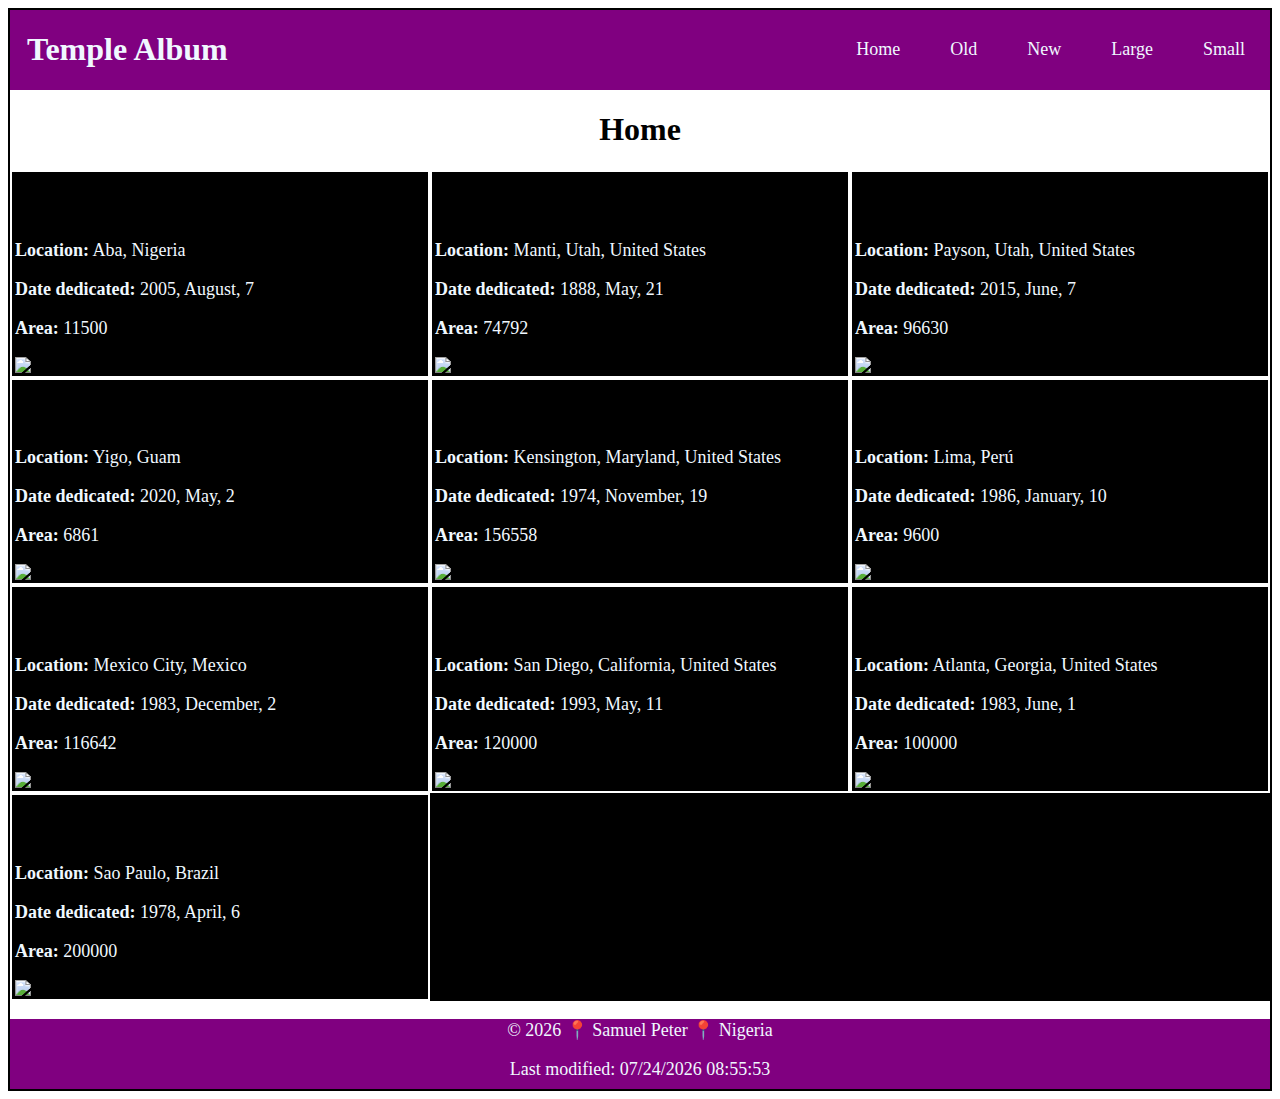
==== week02/filtered-temples.html @ cbd4cd6f "updated week04" ====
<!DOCTYPE html>
<html lang="en">
<head>
    <meta charset="UTF-8">
    <meta name="viewport" content="width=device-width, initial-scale=1.0">
    <title>Document</title>
    <link rel="stylesheet" href="../style/filtered-temples.css">
    <link rel="stylesheet" href="../style/filtered-temples-large.css">
    <script src="scripts/filtered-temples.js" defer></script>
</head>
<body>
    <header>
        <h1 class="top">Temple Album</h1>
        <nav class="navigation" id="menu">
            <div class="toolbar">
                <a href="" class="words">Home</a>
            </div>
            <div class="toolbar">
                <a href="" id="Old" class="words">Old</a>
            </div>
            <div class="toolbar">
                <a href="" id="new" class="words">New</a>
            </div>
            <div class="toolbar">
                <a href="" class="words">Large</a>
            </div>
            <div class="toolbar">
                <a href="" class="words">Small</a>
            </div>
        </nav>
    </header>
    <main>
        <h1>Home</h1>
        <div id="temple-frame"></div>
    </main>
    <footer>
        <p id = "copyright"></p>
        <p id = "last-modified"></p>
    </footer>
</body>
</html>
---- style/filtered-temples.css ----
header {
    display: flex;
    justify-content: space-between;
    align-items: center;
    background-color: purple;
}
.top {
    color: aliceblue;
    margin-left: 17px;
}
.navigation {
    display: flex;
    justify-content: space-between;
    align-items: center;
    
}
.toolbar{
    display: block;
    justify-content: space-around;
    margin: 0 25px;
    font-size: large;
}
.words:hover {
    color: rgb(17, 228, 228);
    transition: all 0.3s ease;
}
.words{
    text-decoration: none;
    color: aliceblue;
}
body {
    box-sizing: border-box;
    border: 2px solid black;
    height: auto;
}
main h1 {
    text-align: center;
}
.templeimage {
    display: grid;
    justify-content: space-around;
    align-items: center;
    grid-template-columns: 1fr 1fr 1fr;
    grid-template-rows: 1fr 1fr 1fr;
    margin: 10px 20px;
}
figure img {
    max-width: 150px;
    height: 130px;
}
footer {
    background: purple;
    height: 70px;
    text-align: center;
}
p {
    color: aliceblue;
    font-size: large;
}
#temple-frame {
    background: black;
    display: grid;
    justify-content: space-around;
    align-items: center;
    grid-template-columns: 1fr 1fr 1fr;
    grid-template-rows: 1fr 1fr 1fr;
}
.temple-design {
    display: block;
    background-color: black;
    padding: 1px 3px;
    border: 2px solid white;
}
---- style/filtered-temples-large.css ----
@media screen and (max-width: 500px) {
    #menu {
        display: grid;
        font-size: 1.5rem;
        border: 0;
        background: none;
        position: absolute;
        top: 4%;
        left: 65%;
    }
    #menu::before {
        content: "☰";
        margin-left: 100%;
        font-size: 25px;
        color: aliceblue;
    }
    #menu.open::before {
        content: "x";
        display: contents;
        font-size: 25px;
        color: aliceblue;
    }
    
    main {
        display: grid;
        grid-template-columns: 1fr;
    }
    
    .toolbar a {
        display: none;
        padding: 10px 30px;
        box-sizing: border-box;
        border-radius: 2px;
        border: 2px solid white;
        left: 50px; 
        text-align: center;
        color: #fff;
        background: #070000;

    }
    .open a {
        display: block;
    }
    .templeimage {
        display: grid;
        justify-content: center;
        align-items: center;
        grid-template-columns: 1fr;
    }
    body {
        display: block;
        height: auto;
    }
    footer {
        height: auto;
    }
    #temple-frame {
        display: grid;
        grid-template-columns: 1fr ;
        background: black;
        padding: auto auto;
        
    }
    .temple-design {
        display: grid;
        justify-content: center;
        align-items: center;
        grid-template-columns: 1fr;
    }
}
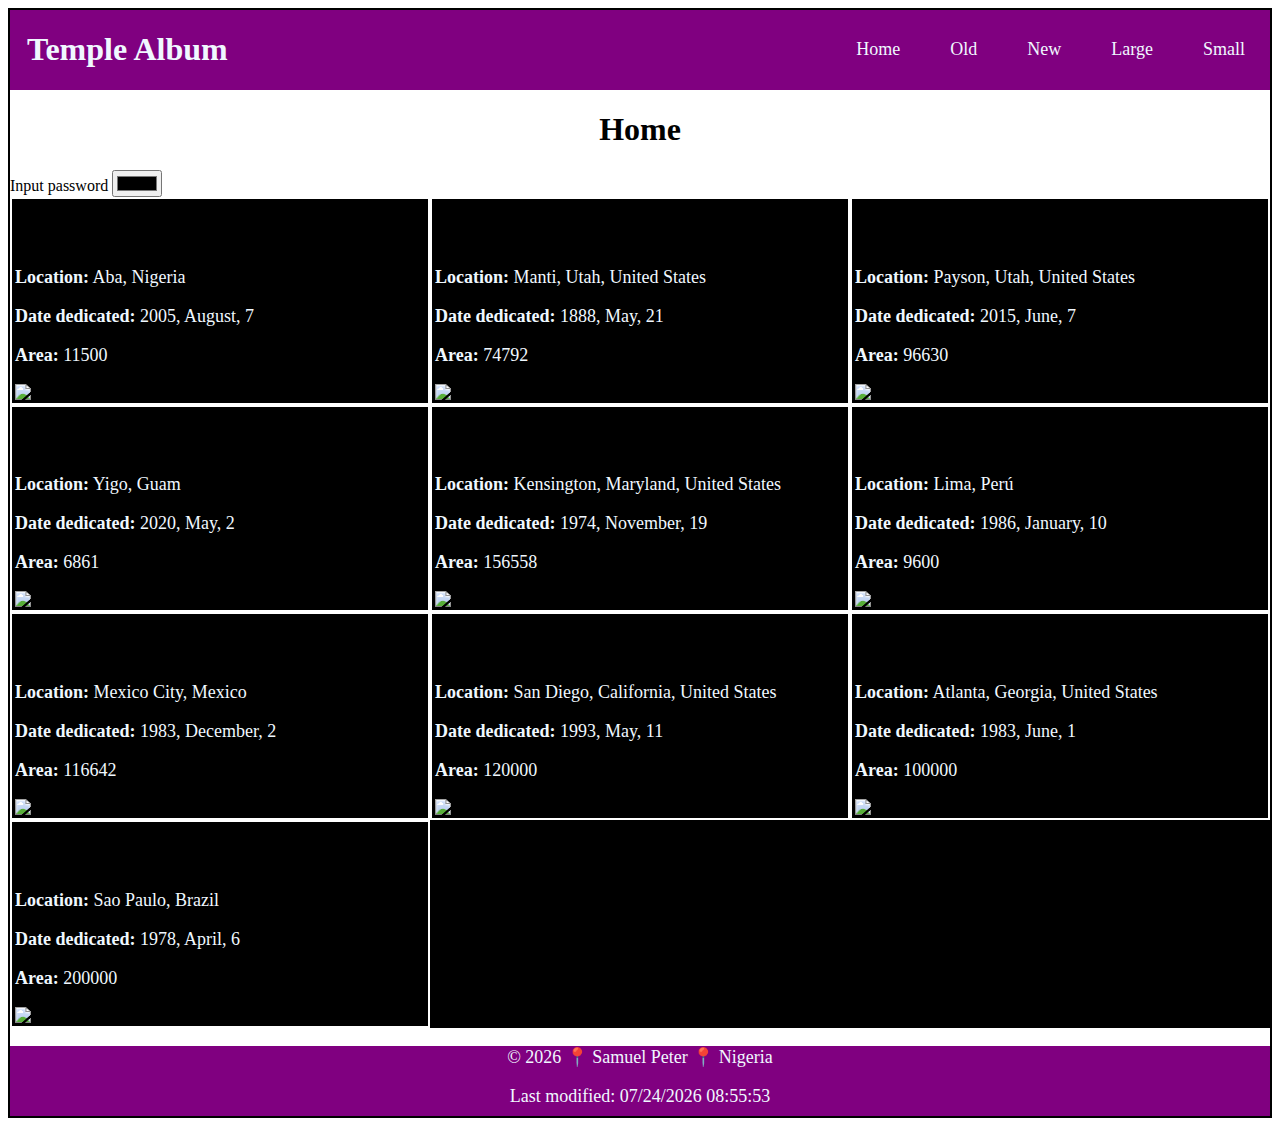
==== commit 3e9a64ce: "Updated assignment" ====
--- a/week02/filtered-temples.html
+++ b/week02/filtered-temples.html
@@ -31,6 +31,14 @@
     </header>
     <main>
         <h1>Home</h1>
+        <li>
+            <label for="password"> Input password</label>
+            <input type="color" list="color" id="password" name="password" required title="(6 characters only)" pattern="\S{6,}">
+            <datalist id="color">
+                <option value="#0000FF" laabel="one">
+                <option value="#008000" laabel="two">
+            </datalist>
+        </li>
         <div id="temple-frame"></div>
     </main>
     <footer>
